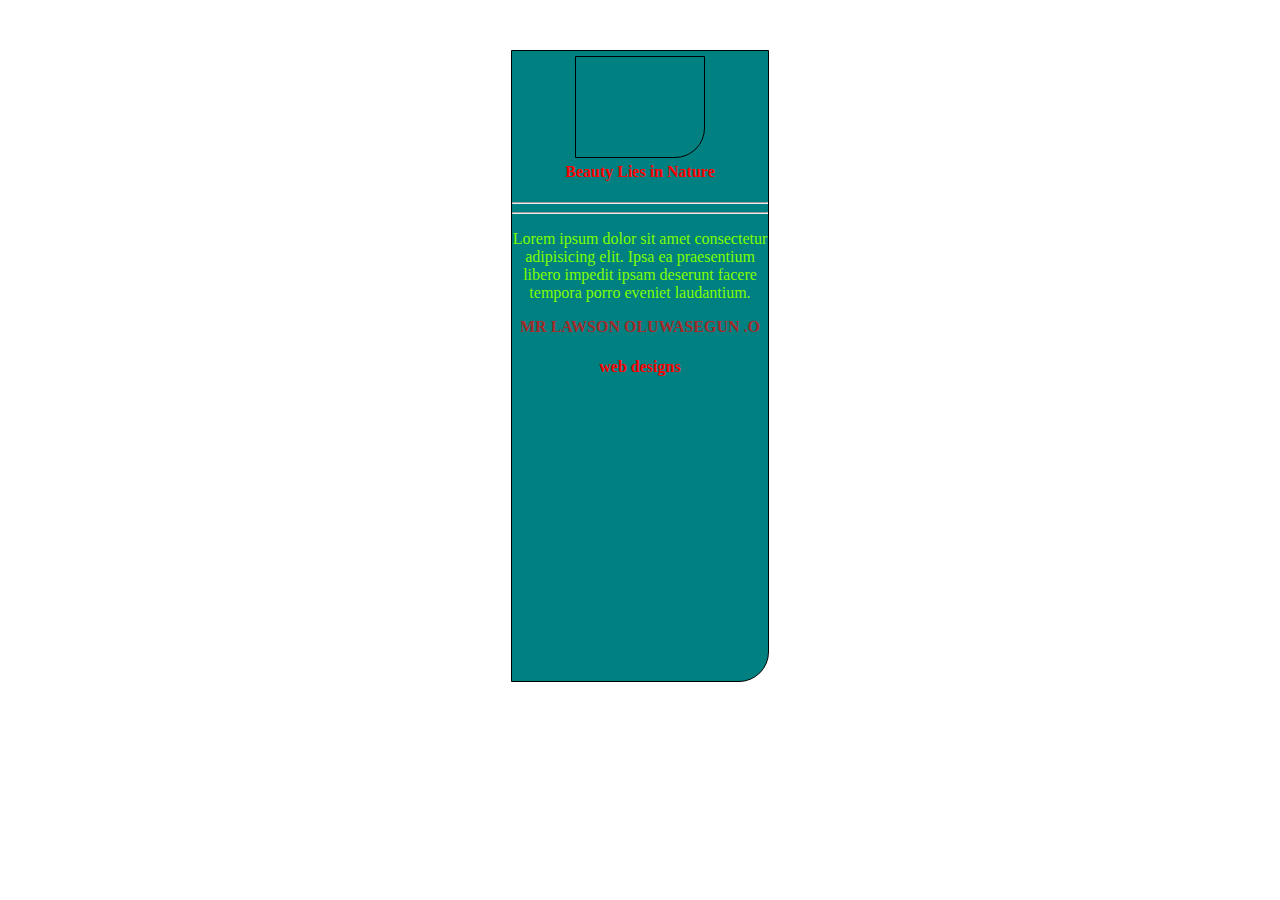
==== pot.html @ d98caa9f "intial commit" ====
<!DOCTYPE html>
<html lang="en">
<head>
    <meta charset="UTF-8">
    <meta name="viewport" content="width=device-width, initial-scale=1.0">
    <title>Card in HTML</title>
    <link rel="stylesheet" href="pot.css">
</head>
<body>
    <div>
        <div class="avatar"></div>
        
            <h4>Beauty Lies in Nature</h4>
            <hr>
            <hr>
            <p class="rat">
            Lorem ipsum dolor sit amet consectetur adipisicing elit. Ipsa ea praesentium libero impedit ipsam deserunt facere tempora porro eveniet laudantium.
        </p>
        <h4 style="color: brown;">MR LAWSON OLUWASEGUN .O</h4>
        <h4>web designs</h4>
    </div>
</body>
</html>
---- pot.css ----
div{
    width: 20vw;
    border: 1px solid black;
    border-bottom-right-radius: 30px;
    margin: 50px auto;
    height: 70vh;
    background-color: teal;

}
.avatar{
    width: 10vw;
    height: 100px;
    margin: 5px auto;
    background-image: url("../image/beautiful.jpg");
    background-size:cover ;

}
h4{
    color:red;
    text-align: center;
    margin-top: 0px;
}
h2{
    text-align: center;
}
.rat{
    color: chartreuse;
    text-align: center;
}
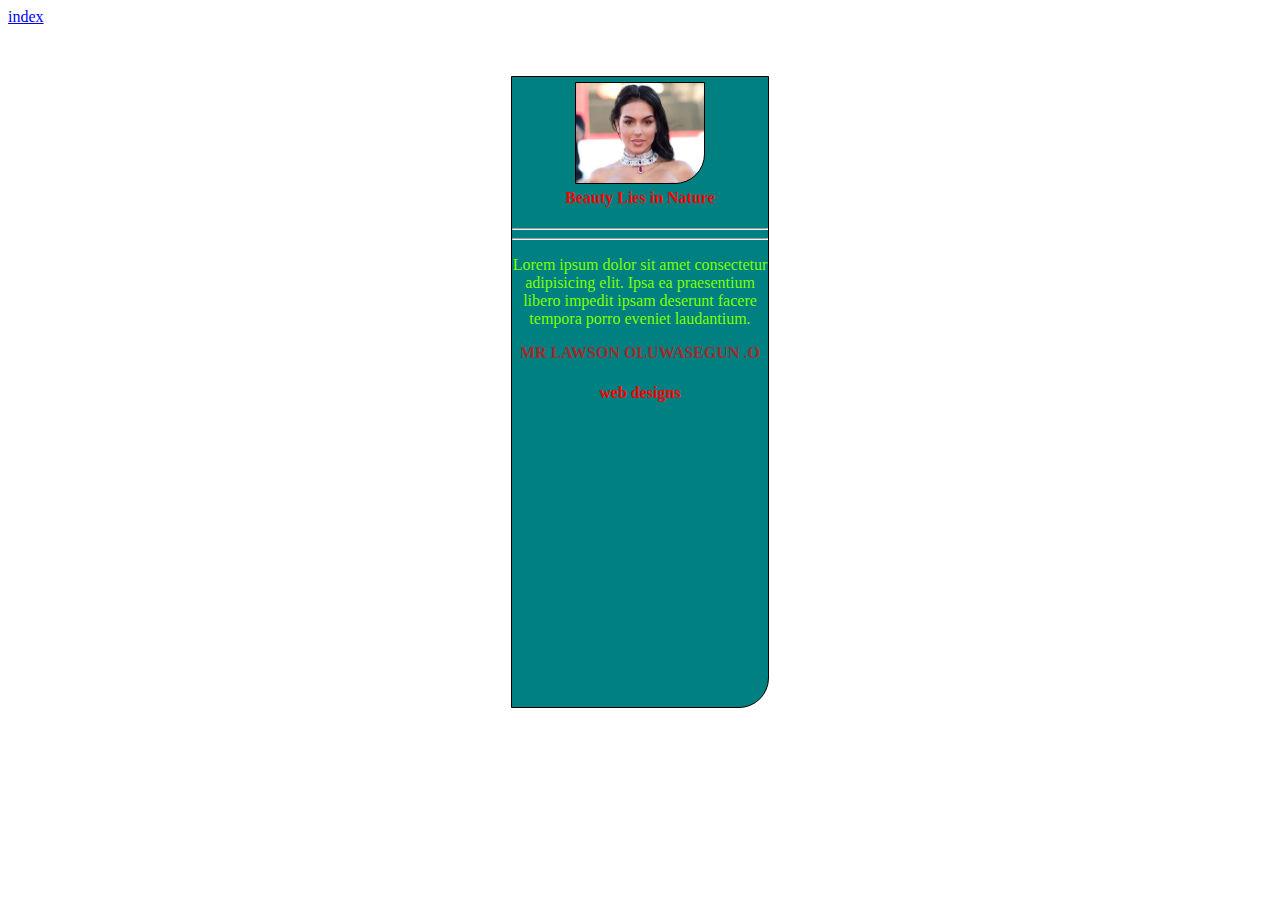
==== commit 80b75d8e: "updated index file" ====
--- a/pot.html
+++ b/pot.html
@@ -5,6 +5,7 @@
     <meta name="viewport" content="width=device-width, initial-scale=1.0">
     <title>Card in HTML</title>
     <link rel="stylesheet" href="pot.css">
+    <a href="index.html">index</a>
 </head>
 <body>
     <div>
--- a/pot.css
+++ b/pot.css
@@ -11,7 +11,7 @@
     width: 10vw;
     height: 100px;
     margin: 5px auto;
-    background-image: url("../image/beautiful.jpg");
+    background-image: url("../image/beautiful\ .jpg");
     background-size:cover ;
 
 }
